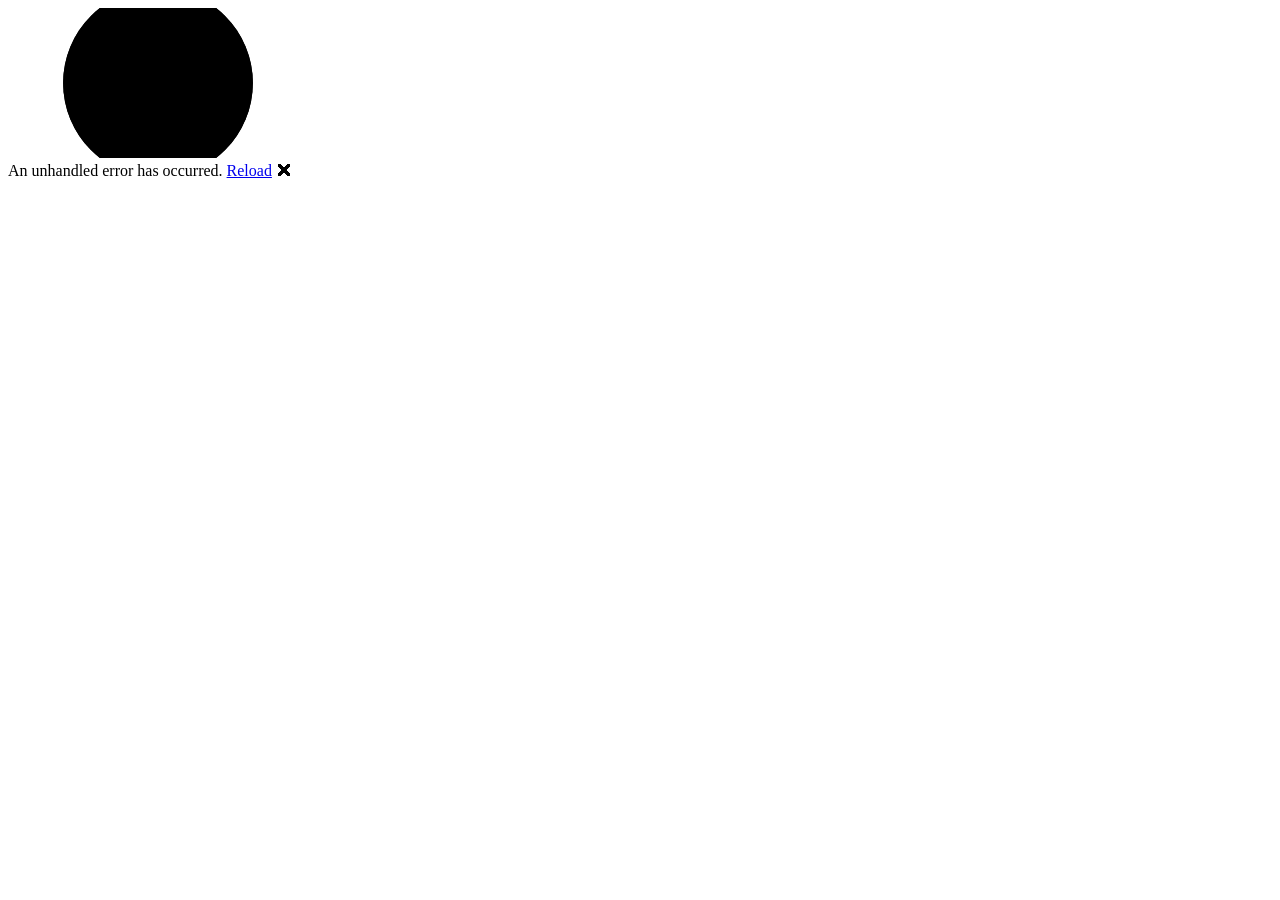
==== WebinarRegistro/wwwroot/index.html @ fe3611a5 "Initial commit" ====
<!DOCTYPE html>
<html lang="en">

<head>
    <meta charset="utf-8" />
    <meta name="viewport" content="width=device-width, initial-scale=1.0" />
    <title>WebinarRegistro</title>
    <base href="/" />
    <link rel="stylesheet" href="lib/bootstrap/dist/css/bootstrap.min.css" />
    <link rel="stylesheet" href="css/app.css" />
    <link rel="icon" type="image/png" href="favicon.png" />
    <link href="WebinarRegistro.styles.css" rel="stylesheet" />
</head>

<body>
    <div id="app">
        <svg class="loading-progress">
            <circle r="40%" cx="50%" cy="50%" />
            <circle r="40%" cx="50%" cy="50%" />
        </svg>
        <div class="loading-progress-text"></div>
    </div>

    <div id="blazor-error-ui">
        An unhandled error has occurred.
        <a href="." class="reload">Reload</a>
        <span class="dismiss">🗙</span>
    </div>
    <script src="_framework/blazor.webassembly.js"></script>
    <script src="js/attendeeStorage.js"></script>
    <script>
        window.BlazorDownloadFile = (fileName, contentType, base64Data) => {
            const a = document.createElement('a');
            a.download = fileName;
            a.href = `data:${contentType};base64,${base64Data}`;
            document.body.appendChild(a);
            a.click();
            document.body.removeChild(a);
        };
    </script>
</body>

</html>
---- WebinarRegistro/wwwroot/css/app.css ----
html, body {
    font-family: 'Helvetica Neue', Helvetica, Arial, sans-serif;
}

h1:focus {
    outline: none;
}

a, .btn-link {
    color: #0071c1;
}

.btn-primary {
    color: #fff;
    background-color: #1b6ec2;
    border-color: #1861ac;
}

.btn:focus, .btn:active:focus, .btn-link.nav-link:focus, .form-control:focus, .form-check-input:focus {
  box-shadow: 0 0 0 0.1rem white, 0 0 0 0.25rem #258cfb;
}

.content {
    padding-top: 1.1rem;
}

.valid.modified:not([type=checkbox]) {
    outline: 1px solid #26b050;
}

.invalid {
    outline: 1px solid red;
}

.validation-message {
    color: red;
}

#blazor-error-ui {
    color-scheme: light only;
    background: lightyellow;
    bottom: 0;
    box-shadow: 0 -1px 2px rgba(0, 0, 0, 0.2);
    box-sizing: border-box;
    display: none;
    left: 0;
    padding: 0.6rem 1.25rem 0.7rem 1.25rem;
    position: fixed;
    width: 100%;
    z-index: 1000;
}

    #blazor-error-ui .dismiss {
        cursor: pointer;
        position: absolute;
        right: 0.75rem;
        top: 0.5rem;
    }

.blazor-error-boundary {
    background: url([data-uri]) no-repeat 1rem/1.8rem, #b32121;
    padding: 1rem 1rem 1rem 3.7rem;
    color: white;
}

    .blazor-error-boundary::after {
        content: "An error has occurred."
    }

.loading-progress {
    position: relative;
    display: block;
    width: 8rem;
    height: 8rem;
    margin: 20vh auto 1rem auto;
}

    .loading-progress circle {
        fill: none;
        stroke: #e0e0e0;
        stroke-width: 0.6rem;
        transform-origin: 50% 50%;
        transform: rotate(-90deg);
    }

        .loading-progress circle:last-child {
            stroke: #1b6ec2;
            stroke-dasharray: calc(3.141 * var(--blazor-load-percentage, 0%) * 0.8), 500%;
            transition: stroke-dasharray 0.05s ease-in-out;
        }

.loading-progress-text {
    position: absolute;
    text-align: center;
    font-weight: bold;
    inset: calc(20vh + 3.25rem) 0 auto 0.2rem;
}

    .loading-progress-text:after {
        content: var(--blazor-load-percentage-text, "Loading");
    }

code {
    color: #c02d76;
}

/* Custom minimal tweaks */
.container { max-width: 900px; }
@media (max-width: 576px) {
    .table { font-size: .75rem; }
    h1.h3, h1.h4 { font-size: 1.15rem; }
    .row.g-3 { --bs-gutter-x: .75rem; }
}

.form-floating > .form-control-plaintext::placeholder, .form-floating > .form-control::placeholder {
    color: var(--bs-secondary-color);
    text-align: end;
}

.form-floating > .form-control-plaintext:focus::placeholder, .form-floating > .form-control:focus::placeholder {
    text-align: start;
}
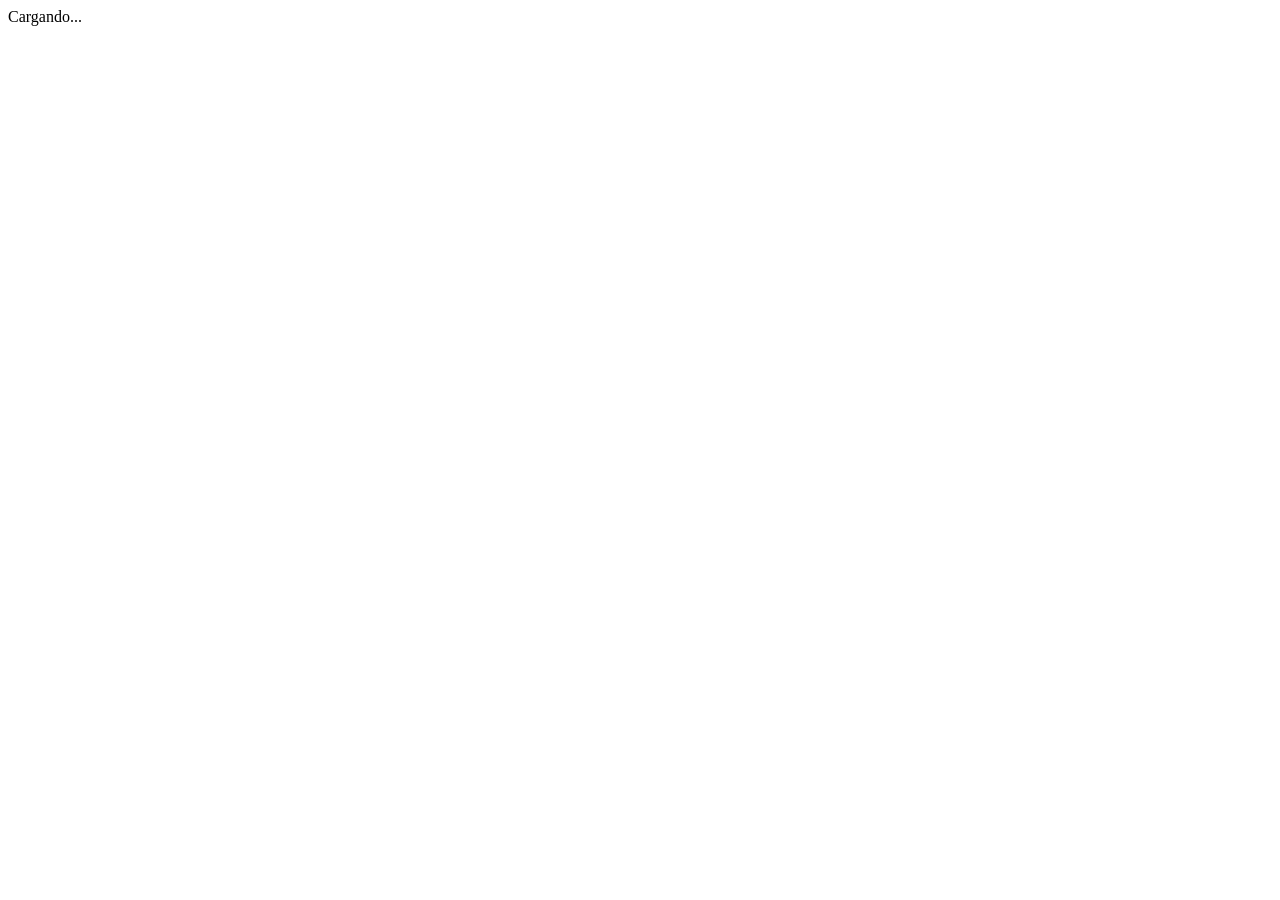
==== commit 33741c56: "Commit inicial" ====
--- a/WebinarRegistro/wwwroot/index.html
+++ b/WebinarRegistro/wwwroot/index.html
@@ -1,43 +1,15 @@
-<!DOCTYPE html>
-<html lang="en">
-
-<head>
-    <meta charset="utf-8" />
-    <meta name="viewport" content="width=device-width, initial-scale=1.0" />
-    <title>WebinarRegistro</title>
-    <base href="/" />
-    <link rel="stylesheet" href="lib/bootstrap/dist/css/bootstrap.min.css" />
-    <link rel="stylesheet" href="css/app.css" />
-    <link rel="icon" type="image/png" href="favicon.png" />
-    <link href="WebinarRegistro.styles.css" rel="stylesheet" />
-</head>
-
-<body>
-    <div id="app">
-        <svg class="loading-progress">
-            <circle r="40%" cx="50%" cy="50%" />
-            <circle r="40%" cx="50%" cy="50%" />
-        </svg>
-        <div class="loading-progress-text"></div>
-    </div>
-
-    <div id="blazor-error-ui">
-        An unhandled error has occurred.
-        <a href="." class="reload">Reload</a>
-        <span class="dismiss">🗙</span>
-    </div>
-    <script src="_framework/blazor.webassembly.js"></script>
-    <script src="js/attendeeStorage.js"></script>
-    <script>
-        window.BlazorDownloadFile = (fileName, contentType, base64Data) => {
-            const a = document.createElement('a');
-            a.download = fileName;
-            a.href = `data:${contentType};base64,${base64Data}`;
-            document.body.appendChild(a);
-            a.click();
-            document.body.removeChild(a);
-        };
-    </script>
-</body>
-
-</html>
+<!DOCTYPE html>
+<html lang="es">
+<head>
+    <meta charset="utf-8" />
+    <meta name="viewport" content="width=device-width, initial-scale=1.0, maximum-scale=1.0, user-scalable=no" />
+    <title>Registro Webinario</title>
+    <base href="/" />
+    <link href="css/app.css" rel="stylesheet" />
+</head>
+<body>
+    <div id="app">Cargando...</div>
+    <script src="js/storage.js"></script>
+    <script src="_framework/blazor.webassembly.js"></script>
+</body>
+</html>
--- a/WebinarRegistro/wwwroot/css/app.css
+++ b/WebinarRegistro/wwwroot/css/app.css
@@ -1,122 +1,21 @@
-html, body {
-    font-family: 'Helvetica Neue', Helvetica, Arial, sans-serif;
-}
-
-h1:focus {
-    outline: none;
-}
-
-a, .btn-link {
-    color: #0071c1;
-}
-
-.btn-primary {
-    color: #fff;
-    background-color: #1b6ec2;
-    border-color: #1861ac;
-}
-
-.btn:focus, .btn:active:focus, .btn-link.nav-link:focus, .form-control:focus, .form-check-input:focus {
-  box-shadow: 0 0 0 0.1rem white, 0 0 0 0.25rem #258cfb;
-}
-
-.content {
-    padding-top: 1.1rem;
-}
-
-.valid.modified:not([type=checkbox]) {
-    outline: 1px solid #26b050;
-}
-
-.invalid {
-    outline: 1px solid red;
-}
-
-.validation-message {
-    color: red;
-}
-
-#blazor-error-ui {
-    color-scheme: light only;
-    background: lightyellow;
-    bottom: 0;
-    box-shadow: 0 -1px 2px rgba(0, 0, 0, 0.2);
-    box-sizing: border-box;
-    display: none;
-    left: 0;
-    padding: 0.6rem 1.25rem 0.7rem 1.25rem;
-    position: fixed;
-    width: 100%;
-    z-index: 1000;
-}
-
-    #blazor-error-ui .dismiss {
-        cursor: pointer;
-        position: absolute;
-        right: 0.75rem;
-        top: 0.5rem;
-    }
-
-.blazor-error-boundary {
-    background: url([data-uri]) no-repeat 1rem/1.8rem, #b32121;
-    padding: 1rem 1rem 1rem 3.7rem;
-    color: white;
-}
-
-    .blazor-error-boundary::after {
-        content: "An error has occurred."
-    }
-
-.loading-progress {
-    position: relative;
-    display: block;
-    width: 8rem;
-    height: 8rem;
-    margin: 20vh auto 1rem auto;
-}
-
-    .loading-progress circle {
-        fill: none;
-        stroke: #e0e0e0;
-        stroke-width: 0.6rem;
-        transform-origin: 50% 50%;
-        transform: rotate(-90deg);
-    }
-
-        .loading-progress circle:last-child {
-            stroke: #1b6ec2;
-            stroke-dasharray: calc(3.141 * var(--blazor-load-percentage, 0%) * 0.8), 500%;
-            transition: stroke-dasharray 0.05s ease-in-out;
-        }
-
-.loading-progress-text {
-    position: absolute;
-    text-align: center;
-    font-weight: bold;
-    inset: calc(20vh + 3.25rem) 0 auto 0.2rem;
-}
-
-    .loading-progress-text:after {
-        content: var(--blazor-load-percentage-text, "Loading");
-    }
-
-code {
-    color: #c02d76;
-}
-
-/* Custom minimal tweaks */
-.container { max-width: 900px; }
-@media (max-width: 576px) {
-    .table { font-size: .75rem; }
-    h1.h3, h1.h4 { font-size: 1.15rem; }
-    .row.g-3 { --bs-gutter-x: .75rem; }
-}
-
-.form-floating > .form-control-plaintext::placeholder, .form-floating > .form-control::placeholder {
-    color: var(--bs-secondary-color);
-    text-align: end;
-}
-
-.form-floating > .form-control-plaintext:focus::placeholder, .form-floating > .form-control:focus::placeholder {
-    text-align: start;
-}+body { font-family: system-ui,-apple-system,Segoe UI,Roboto; margin:0; padding:0 1rem 2rem; background:#fafafa; color:#222; }
+h1 { font-size:1.6rem; margin-top:1rem; }
+a { color:#0a5; text-decoration:none; }
+a:hover { text-decoration:underline; }
+form, .table-wrapper { background:#fff; padding:1rem; border-radius:8px; box-shadow:0 1px 3px #0002; }
+button { background:#0a5; color:#fff; border:none; padding:.6rem 1.2rem; border-radius:4px; cursor:pointer; font-size:.95rem; }
+button[disabled] { opacity:.6; cursor:default; }
+button.secondary { background:#666; }
+label { display:flex; flex-direction:column; font-size:.8rem; gap:.25rem; }
+input { padding:.5rem; border:1px solid #ccc; border-radius:4px; font-size:.95rem; }
+.form-grid { display:grid; gap:.75rem; grid-template-columns:repeat(auto-fit,minmax(200px,1fr)); margin-bottom:1rem; }
+table { width:100%; border-collapse:collapse; font-size:.85rem; }
+th, td { padding:.5rem .6rem; border-bottom:1px solid #ddd; text-align:left; }
+th { background:#eee; position:sticky; top:0; }
+.top-bar { display:flex; gap:1rem; background:#043; color:#fff; padding:.6rem 1rem; }
+.top-bar a { color:#fff; font-weight:600; }
+.body { max-width:1000px; margin:0 auto; }
+.success { color:#0a5; font-weight:600; }
+.actions { display:flex; gap:.5rem; margin:.5rem 0 1rem; }
+.privacy { margin-top:1rem; }
+@media (max-width:600px){ body{ padding:0 .75rem 2rem; } th,td{ font-size:.75rem; } }
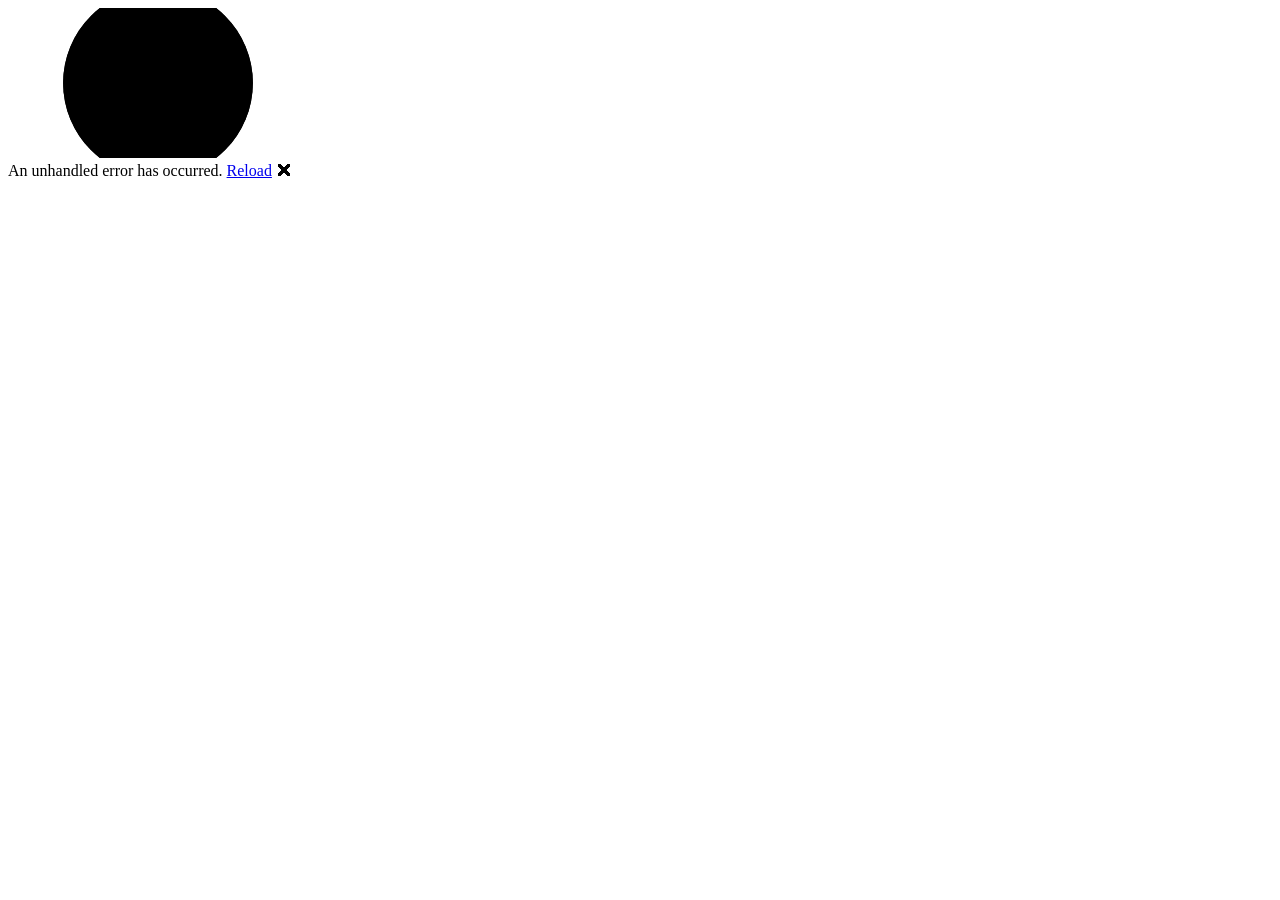
==== commit 39ec6db8: "Complete UI modernization with corporate colors, icons, and responsive design Co-authored-by: DiegoZ" ====
--- a/WebinarRegistro/wwwroot/index.html
+++ b/WebinarRegistro/wwwroot/index.html
@@ -1,15 +1,44 @@
-<!DOCTYPE html>
-<html lang="es">
-<head>
-    <meta charset="utf-8" />
-    <meta name="viewport" content="width=device-width, initial-scale=1.0, maximum-scale=1.0, user-scalable=no" />
-    <title>Registro Webinario</title>
-    <base href="/" />
-    <link href="css/app.css" rel="stylesheet" />
-</head>
-<body>
-    <div id="app">Cargando...</div>
-    <script src="js/storage.js"></script>
-    <script src="_framework/blazor.webassembly.js"></script>
-</body>
-</html>
+<!DOCTYPE html>
+<html lang="en">
+
+<head>
+    <meta charset="utf-8" />
+    <meta name="viewport" content="width=device-width, initial-scale=1.0" />
+    <title>WebinarRegistro</title>
+    <base href="/" />
+    <link rel="stylesheet" href="lib/bootstrap/dist/css/bootstrap.min.css" />
+    <link rel="stylesheet" href="css/app.css" />
+    <link rel="stylesheet" href="css/icons.css" />
+    <link rel="icon" type="image/png" href="favicon.png" />
+    <link href="WebinarRegistro.styles.css" rel="stylesheet" />
+</head>
+
+<body>
+    <div id="app">
+        <svg class="loading-progress">
+            <circle r="40%" cx="50%" cy="50%" />
+            <circle r="40%" cx="50%" cy="50%" />
+        </svg>
+        <div class="loading-progress-text"></div>
+    </div>
+
+    <div id="blazor-error-ui">
+        An unhandled error has occurred.
+        <a href="." class="reload">Reload</a>
+        <span class="dismiss">🗙</span>
+    </div>
+    <script src="_framework/blazor.webassembly.js"></script>
+    <script src="js/attendeeStorage.js"></script>
+    <script>
+        window.BlazorDownloadFile = (fileName, contentType, base64Data) => {
+            const a = document.createElement('a');
+            a.download = fileName;
+            a.href = `data:${contentType};base64,${base64Data}`;
+            document.body.appendChild(a);
+            a.click();
+            document.body.removeChild(a);
+        };
+    </script>
+</body>
+
+</html>
--- a/WebinarRegistro/wwwroot/css/app.css
+++ b/WebinarRegistro/wwwroot/css/app.css
@@ -1,21 +1,258 @@
-body { font-family: system-ui,-apple-system,Segoe UI,Roboto; margin:0; padding:0 1rem 2rem; background:#fafafa; color:#222; }
-h1 { font-size:1.6rem; margin-top:1rem; }
-a { color:#0a5; text-decoration:none; }
-a:hover { text-decoration:underline; }
-form, .table-wrapper { background:#fff; padding:1rem; border-radius:8px; box-shadow:0 1px 3px #0002; }
-button { background:#0a5; color:#fff; border:none; padding:.6rem 1.2rem; border-radius:4px; cursor:pointer; font-size:.95rem; }
-button[disabled] { opacity:.6; cursor:default; }
-button.secondary { background:#666; }
-label { display:flex; flex-direction:column; font-size:.8rem; gap:.25rem; }
-input { padding:.5rem; border:1px solid #ccc; border-radius:4px; font-size:.95rem; }
-.form-grid { display:grid; gap:.75rem; grid-template-columns:repeat(auto-fit,minmax(200px,1fr)); margin-bottom:1rem; }
-table { width:100%; border-collapse:collapse; font-size:.85rem; }
-th, td { padding:.5rem .6rem; border-bottom:1px solid #ddd; text-align:left; }
-th { background:#eee; position:sticky; top:0; }
-.top-bar { display:flex; gap:1rem; background:#043; color:#fff; padding:.6rem 1rem; }
-.top-bar a { color:#fff; font-weight:600; }
-.body { max-width:1000px; margin:0 auto; }
-.success { color:#0a5; font-weight:600; }
-.actions { display:flex; gap:.5rem; margin:.5rem 0 1rem; }
-.privacy { margin-top:1rem; }
-@media (max-width:600px){ body{ padding:0 .75rem 2rem; } th,td{ font-size:.75rem; } }
+/* Corporate Color Scheme - Celeste, White, Black */
+:root {
+    --corporate-celeste: #00bcd4;
+    --corporate-celeste-dark: #0097a7;
+    --corporate-celeste-light: #b2ebf2;
+    --corporate-black: #212529;
+    --corporate-white: #ffffff;
+    --corporate-gray-light: #f8f9fa;
+    --corporate-gray: #6c757d;
+}
+
+html, body {
+    font-family: 'Segoe UI', Tahoma, Geneva, Verdana, sans-serif;
+    background-color: var(--corporate-gray-light);
+}
+
+h1:focus {
+    outline: none;
+}
+
+a, .btn-link {
+    color: var(--corporate-celeste);
+}
+
+.btn-primary {
+    color: var(--corporate-white);
+    background-color: var(--corporate-celeste);
+    border-color: var(--corporate-celeste);
+    font-weight: 500;
+    transition: all 0.3s ease;
+}
+
+.btn-primary:hover {
+    background-color: var(--corporate-celeste-dark);
+    border-color: var(--corporate-celeste-dark);
+    transform: translateY(-1px);
+}
+
+.btn:focus, .btn:active:focus, .btn-link.nav-link:focus, .form-control:focus, .form-check-input:focus {
+  box-shadow: 0 0 0 0.1rem white, 0 0 0 0.25rem var(--corporate-celeste);
+}
+
+.content {
+    padding-top: 1.1rem;
+    background-color: var(--corporate-white);
+    min-height: calc(100vh - 200px);
+    border-radius: 10px;
+    margin: 10px;
+    box-shadow: 0 2px 10px rgba(0,0,0,0.1);
+}
+
+/* Form Styling */
+.form-control {
+    border: 2px solid #e9ecef;
+    border-radius: 8px;
+    padding: 12px 16px;
+    transition: all 0.3s ease;
+}
+
+.form-control:focus {
+    border-color: var(--corporate-celeste);
+    box-shadow: 0 0 0 0.2rem rgba(0, 188, 212, 0.25);
+}
+
+.form-label {
+    font-weight: 600;
+    color: var(--corporate-black);
+    margin-bottom: 8px;
+    font-size: 0.95rem;
+}
+
+/* Card-like containers */
+.registration-card {
+    background: var(--corporate-white);
+    border-radius: 15px;
+    padding: 2rem;
+    box-shadow: 0 4px 20px rgba(0,0,0,0.1);
+    border: 1px solid var(--corporate-celeste-light);
+}
+
+.attendee-list-card {
+    background: var(--corporate-white);
+    border-radius: 15px;
+    padding: 1.5rem;
+    box-shadow: 0 4px 20px rgba(0,0,0,0.1);
+    border: 1px solid var(--corporate-celeste-light);
+}
+
+/* Icons for form fields */
+.input-group-icon {
+    position: relative;
+}
+
+.input-group-icon .form-control {
+    padding-left: 45px;
+}
+
+.input-group-icon .icon {
+    position: absolute;
+    left: 15px;
+    top: 50%;
+    transform: translateY(-50%);
+    color: var(--corporate-celeste);
+    font-size: 1.1rem;
+    z-index: 10;
+}
+
+.valid.modified:not([type=checkbox]) {
+    outline: 1px solid #26b050;
+}
+
+.invalid {
+    outline: 1px solid red;
+}
+
+.validation-message {
+    color: red;
+}
+
+#blazor-error-ui {
+    color-scheme: light only;
+    background: lightyellow;
+    bottom: 0;
+    box-shadow: 0 -1px 2px rgba(0, 0, 0, 0.2);
+    box-sizing: border-box;
+    display: none;
+    left: 0;
+    padding: 0.6rem 1.25rem 0.7rem 1.25rem;
+    position: fixed;
+    width: 100%;
+    z-index: 1000;
+}
+
+    #blazor-error-ui .dismiss {
+        cursor: pointer;
+        position: absolute;
+        right: 0.75rem;
+        top: 0.5rem;
+    }
+
+.blazor-error-boundary {
+    background: url([data-uri]) no-repeat 1rem/1.8rem, #b32121;
+    padding: 1rem 1rem 1rem 3.7rem;
+    color: white;
+}
+
+    .blazor-error-boundary::after {
+        content: "An error has occurred."
+    }
+
+.loading-progress {
+    position: relative;
+    display: block;
+    width: 8rem;
+    height: 8rem;
+    margin: 20vh auto 1rem auto;
+}
+
+    .loading-progress circle {
+        fill: none;
+        stroke: #e0e0e0;
+        stroke-width: 0.6rem;
+        transform-origin: 50% 50%;
+        transform: rotate(-90deg);
+    }
+
+        .loading-progress circle:last-child {
+            stroke: var(--corporate-celeste);
+            stroke-dasharray: calc(3.141 * var(--blazor-load-percentage, 0%) * 0.8), 500%;
+            transition: stroke-dasharray 0.05s ease-in-out;
+        }
+
+.loading-progress-text {
+    position: absolute;
+    text-align: center;
+    font-weight: bold;
+    inset: calc(20vh + 3.25rem) 0 auto 0.2rem;
+}
+
+    .loading-progress-text:after {
+        content: var(--blazor-load-percentage-text, "Loading");
+    }
+
+code {
+    color: #c02d76;
+}
+
+/* Custom minimal tweaks */
+.container { max-width: 900px; }
+
+/* Enhanced table styling */
+.table {
+    background: var(--corporate-white);
+    border-radius: 10px;
+    overflow: hidden;
+    box-shadow: 0 2px 10px rgba(0,0,0,0.1);
+}
+
+.table thead th {
+    background-color: var(--corporate-celeste);
+    color: var(--corporate-white);
+    font-weight: 600;
+    border: none;
+    padding: 1rem;
+}
+
+.table tbody tr {
+    transition: background-color 0.2s ease;
+}
+
+.table tbody tr:hover {
+    background-color: var(--corporate-celeste-light);
+}
+
+.table tbody td {
+    padding: 0.75rem 1rem;
+    border-color: var(--corporate-celeste-light);
+}
+
+/* Responsive design */
+@media (max-width: 576px) {
+    .table { font-size: .75rem; }
+    h1.h3, h1.h4 { font-size: 1.15rem; }
+    .row.g-3 { --bs-gutter-x: .75rem; }
+    
+    .registration-card, .attendee-list-card {
+        margin: 0.5rem;
+        padding: 1rem;
+    }
+    
+    .content {
+        margin: 5px;
+        border-radius: 5px;
+    }
+}
+
+/* Badge styling */
+.badge {
+    background-color: var(--corporate-celeste) !important;
+    color: var(--corporate-white);
+}
+
+/* Success alert styling */
+.alert-success {
+    background-color: var(--corporate-celeste-light);
+    border-color: var(--corporate-celeste);
+    color: var(--corporate-black);
+    border-radius: 10px;
+}
+
+.form-floating > .form-control-plaintext::placeholder, .form-floating > .form-control::placeholder {
+    color: var(--bs-secondary-color);
+    text-align: end;
+}
+
+.form-floating > .form-control-plaintext:focus::placeholder, .form-floating > .form-control:focus::placeholder {
+    text-align: start;
+}
--- a/WebinarRegistro/wwwroot/css/icons.css
+++ b/WebinarRegistro/wwwroot/css/icons.css
@@ -0,0 +1,117 @@
+/* CSS-only Icons for Corporate Theme */
+.icon {
+    display: inline-block;
+    width: 1em;
+    height: 1em;
+    vertical-align: -0.125em;
+    fill: currentColor;
+}
+
+/* User Icon */
+.icon-user::before {
+    content: "👤";
+    font-style: normal;
+}
+
+/* Building/Company Icon */
+.icon-building::before {
+    content: "🏢";
+    font-style: normal;
+}
+
+/* Phone Icon */
+.icon-phone::before {
+    content: "📞";
+    font-style: normal;
+}
+
+/* Email Icon */
+.icon-envelope::before {
+    content: "📧";
+    font-style: normal;
+}
+
+/* Calendar Icon */
+.icon-calendar::before {
+    content: "📅";
+    font-style: normal;
+}
+
+/* Users Icon */
+.icon-users::before {
+    content: "👥";
+    font-style: normal;
+}
+
+/* Check Icon */
+.icon-check::before {
+    content: "✓";
+    font-style: normal;
+}
+
+/* Sync/Refresh Icon */
+.icon-sync::before {
+    content: "🔄";
+    font-style: normal;
+}
+
+/* Download Icon */
+.icon-download::before {
+    content: "💾";
+    font-style: normal;
+}
+
+/* Clock Icon */
+.icon-clock::before {
+    content: "🕐";
+    font-style: normal;
+}
+
+/* Eraser Icon */
+.icon-eraser::before {
+    content: "🗑️";
+    font-style: normal;
+}
+
+/* Info Icon */
+.icon-info::before {
+    content: "ℹ️";
+    font-style: normal;
+}
+
+/* Shield Icon */
+.icon-shield::before {
+    content: "🛡️";
+    font-style: normal;
+}
+
+/* User Plus Icon */
+.icon-user-plus::before {
+    content: "👤➕";
+    font-style: normal;
+}
+
+/* External Link Icon */
+.icon-external-link::before {
+    content: "🔗";
+    font-style: normal;
+}
+
+/* Spinner animation for loading */
+.icon-spinner {
+    animation: spin 1s linear infinite;
+}
+
+@keyframes spin {
+    from { transform: rotate(0deg); }
+    to { transform: rotate(360deg); }
+}
+
+/* Adjust icon size for different contexts */
+.icon-lg {
+    font-size: 1.25em;
+}
+
+.icon-sm {
+    font-size: 0.875em;
+}
